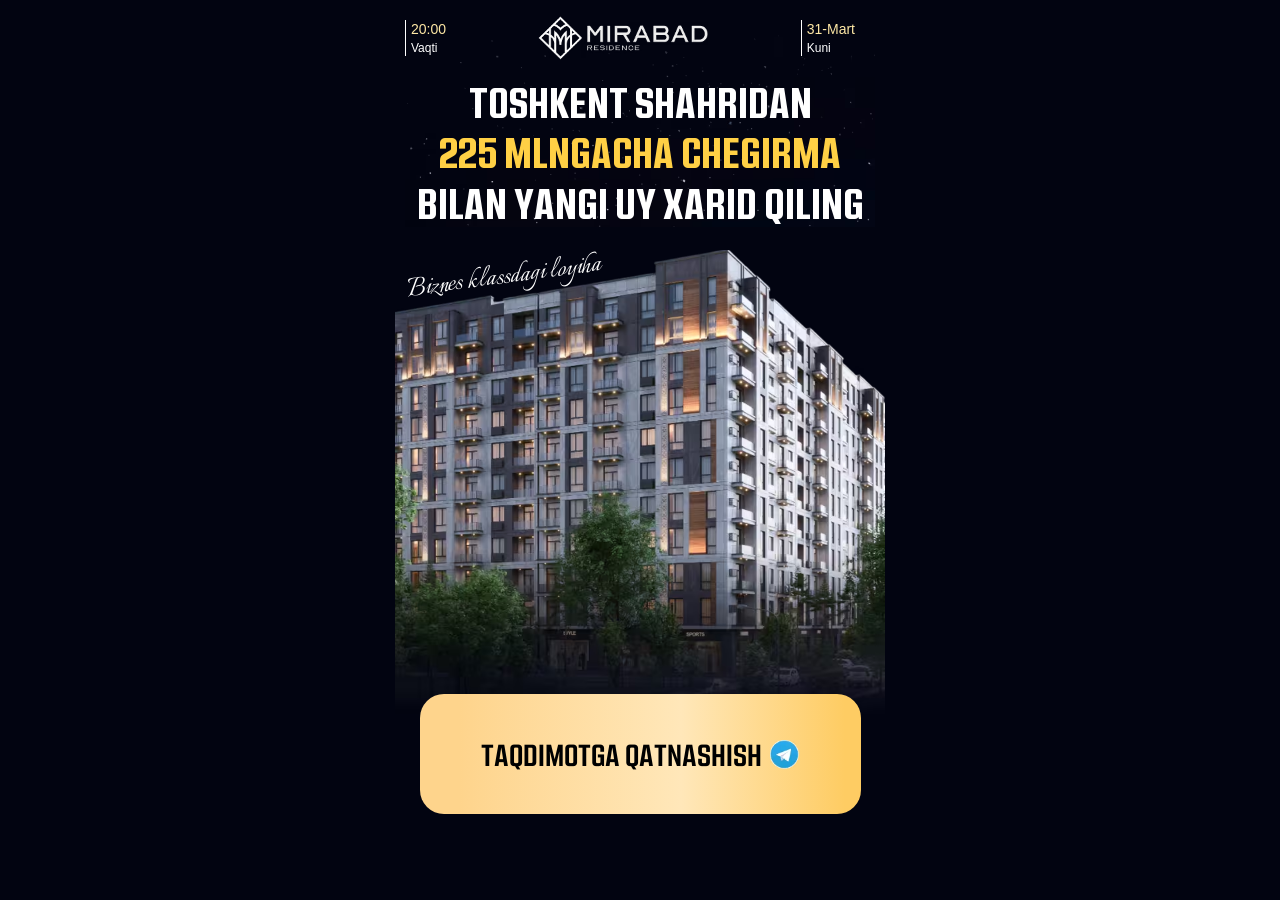
==== 1/index.html @ 02cd76cf "push" ====
<!DOCTYPE html>
<html lang="uz">

<head>
    <meta charset="UTF-8">
    <meta name="viewport" content="width=device-width, initial-scale=1.0">
    <title>Qurilish Mirabad</title>
    <style>
        * { padding: 0; margin: 0; box-sizing: border-box } body, html { overflow-x: hidden; } body { background-color: #020411; } .hero { padding-top: 16px; padding-bottom: 36px; } .hero__container { max-width: 490px; margin: 0 auto; padding: 0 10px; } .wrapper { background-image: url(./images/bg.avif); background-repeat: no-repeat; background-size: cover; } .hero__top { display: flex; align-items: center; justify-content: space-between; margin-bottom: 16px; max-width: 450px; width: 100%; } .hero__top-min { border-left: 1px solid white; padding-left: 5px; } .hero__top-min p { font-family: Inter, sans-serif; font-weight: 400; font-size: 14px; line-height: 130%; color: #FFE9A6; } .hero__top-min p span { font-family: Inter, sans-serif; font-weight: 400; font-size: 12px; line-height: 130%; color: white; } .hero__title { font-family: Kuunari, sans-serif; font-weight: 900; font-size: clamp(28px, 8.9vw, 42px); line-height: 120%; text-align: center; text-transform: uppercase; margin-bottom: 16px; color: white; } .hero__title span { color: #FFD045; } .hero__main { max-width: 490px; margin: 0 auto; position: relative; } .hero__main p { font-family: Italianno, sans-serif; font-weight: 400; font-size: clamp(25px, 8.5vw, 32px); line-height: 100%; letter-spacing: 2%; margin-bottom: -25px; padding-left: 10px; color: white; transform: rotate(-7.53deg); } .hero__main img { max-width: 490px; width: 100%; height: auto; margin-bottom: -4px; } .hero__btn { max-width: 441px; width: 100%; background: linear-gradient(270deg, #FECC63 3.64%, #FFE7B9 40.8%, #FED48C 91.15%); padding: 45px 0; display: flex; align-items: center; justify-content: center; gap: 8px; color: black; text-decoration: none; font-family: Kuunari, sans-serif; font-weight: 700; font-size: clamp(23px, 7vw, 30px); line-height: 100%; letter-spacing: 5%; margin: 0 auto; border-radius: 24px; border: none; cursor: pointer; margin-top: -20px; position: relative; z-index: 2; text-align: center; text-transform: uppercase; } @media (max-width:340px) { .hero__btn { padding: 38px 0; } }
    </style>
    <link rel="stylesheet" href="./css/main.css" media="print" onload="this.media='all'" />
    <noscript>
        <link rel="stylesheet" href="./css/main.css" />
    </noscript>
</head>

<body>

    <main>
        <section class="hero">
            <div class="hero__container">
                <div class="wrapper">
                    <div class="hero__top">
                        <div class="hero__top-min">
                            <p>20:00 <br>
                                <span>Vaqti</span>
                            </p>
                        </div>
                        <img src="./images/logo.avif" loading="lazy" decoding="async" width="170" height="44"
                            alt="logo">
                        <div class="hero__top-min">
                            <p>31-Mart
                                <br>
                                <span>Kuni</span>
                            </p>
                        </div>
                    </div>

                    <h1 class="hero__title">Toshkent shahridan <br>
                        <span>225 mlngacha chegirma</span> <br> bilan yangi uy xarid qiling
                    </h1>
                </div>
            </div>
            <div class="hero__main">
                <p>Biznes klassdagi loyiha</p>

                <img src="./images/mainImg.avif" loading="lazy" decoding="async" width="490" height="464" alt="mainImg">
            </div>

            <div style="padding: 0 10px;">
                <a href="https://t.me/+_J6FElo2H05lNjgy" class="hero__btn">
                    Taqdimotga qatnashish
                    <img src="./images/telegram.avif" loading="lazy" decoding="async" width="29" height="29" alt="telegram">
                </button>
                </a>
            </div>
        </section>
    </main>

</body>

</html>
---- 1/css/main.css ----
@font-face { font-family: "Kuunari"; src: url("/font/kuunari-bold-subset.v2.woff2") format("woff2"); font-weight: 700; font-display: swap } @font-face { font-family: "Kuunari"; src: url("../font/kuunari-black-subset\ \(1\).woff2") format("woff2"); font-weight: 900; font-display: swap } @font-face { font-family: "Italianno"; src: url("../font/Italianno-Regular-subset-apos.woff2") format("woff2"); font-display: swap }
---- 1/css/main.css ----
@font-face { font-family: "Kuunari"; src: url("/font/kuunari-bold-subset.v2.woff2") format("woff2"); font-weight: 700; font-display: swap } @font-face { font-family: "Kuunari"; src: url("../font/kuunari-black-subset\ \(1\).woff2") format("woff2"); font-weight: 900; font-display: swap } @font-face { font-family: "Italianno"; src: url("../font/Italianno-Regular-subset-apos.woff2") format("woff2"); font-display: swap }
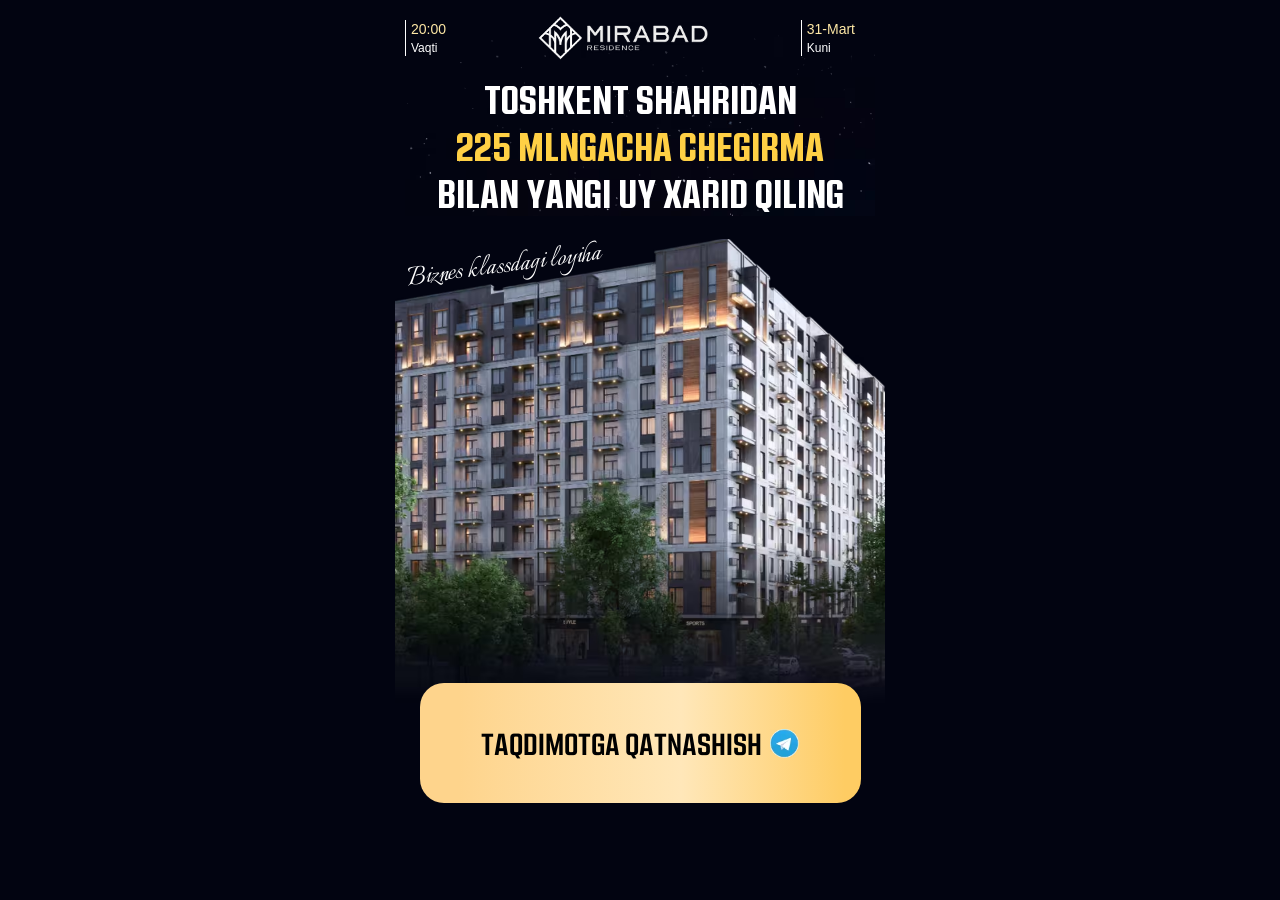
==== commit 20ea9be8: "push" ====
--- a/1/index.html
+++ b/1/index.html
@@ -6,7 +6,7 @@
     <meta name="viewport" content="width=device-width, initial-scale=1.0">
     <title>Qurilish Mirabad</title>
     <style>
-        * { padding: 0; margin: 0; box-sizing: border-box } body, html { overflow-x: hidden; } body { background-color: #020411; } .hero { padding-top: 16px; padding-bottom: 36px; } .hero__container { max-width: 490px; margin: 0 auto; padding: 0 10px; } .wrapper { background-image: url(./images/bg.avif); background-repeat: no-repeat; background-size: cover; } .hero__top { display: flex; align-items: center; justify-content: space-between; margin-bottom: 16px; max-width: 450px; width: 100%; } .hero__top-min { border-left: 1px solid white; padding-left: 5px; } .hero__top-min p { font-family: Inter, sans-serif; font-weight: 400; font-size: 14px; line-height: 130%; color: #FFE9A6; } .hero__top-min p span { font-family: Inter, sans-serif; font-weight: 400; font-size: 12px; line-height: 130%; color: white; } .hero__title { font-family: Kuunari, sans-serif; font-weight: 900; font-size: clamp(28px, 8.9vw, 42px); line-height: 120%; text-align: center; text-transform: uppercase; margin-bottom: 16px; color: white; } .hero__title span { color: #FFD045; } .hero__main { max-width: 490px; margin: 0 auto; position: relative; } .hero__main p { font-family: Italianno, sans-serif; font-weight: 400; font-size: clamp(25px, 8.5vw, 32px); line-height: 100%; letter-spacing: 2%; margin-bottom: -25px; padding-left: 10px; color: white; transform: rotate(-7.53deg); } .hero__main img { max-width: 490px; width: 100%; height: auto; margin-bottom: -4px; } .hero__btn { max-width: 441px; width: 100%; background: linear-gradient(270deg, #FECC63 3.64%, #FFE7B9 40.8%, #FED48C 91.15%); padding: 45px 0; display: flex; align-items: center; justify-content: center; gap: 8px; color: black; text-decoration: none; font-family: Kuunari, sans-serif; font-weight: 700; font-size: clamp(23px, 7vw, 30px); line-height: 100%; letter-spacing: 5%; margin: 0 auto; border-radius: 24px; border: none; cursor: pointer; margin-top: -20px; position: relative; z-index: 2; text-align: center; text-transform: uppercase; } @media (max-width:340px) { .hero__btn { padding: 38px 0; } }
+        * { padding: 0; margin: 0; box-sizing: border-box } body, html { overflow-x: hidden; } body { background-color: #020411; } .hero { padding-top: 16px; padding-bottom: 36px; } .hero__container { max-width: 490px; margin: 0 auto; padding: 0 10px; } .wrapper { background-image: url(./images/bg.avif); background-repeat: no-repeat; background-size: cover; } .hero__top { display: flex; align-items: center; justify-content: space-between; margin-bottom: 16px; max-width: 450px; width: 100%; } .hero__top-min { border-left: 1px solid white; padding-left: 5px; } .hero__top-min p { font-family: Inter, sans-serif; font-weight: 400; font-size: 14px; line-height: 130%; color: #FFE9A6; } .hero__top-min p span { font-family: Inter, sans-serif; font-weight: 400; font-size: 12px; line-height: 130%; color: white; } .hero__title { font-family: Kuunari, sans-serif; font-weight: 900; font-size: clamp(28px, 8.5vw, 39px); line-height: 120%; text-align: center; text-transform: uppercase; margin-bottom: 16px; color: white; } .hero__title span { color: #FFD045; } .hero__main { max-width: 490px; margin: 0 auto; position: relative; } .hero__main p { font-family: Italianno, sans-serif; font-weight: 400; font-size: clamp(25px, 8.5vw, 32px); line-height: 100%; letter-spacing: 2%; margin-bottom: -25px; padding-left: 10px; color: white; transform: rotate(-7.53deg); } .hero__main img { max-width: 490px; width: 100%; height: auto; margin-bottom: -4px; } .hero__btn { max-width: 441px; width: 100%; background: linear-gradient(270deg, #FECC63 3.64%, #FFE7B9 40.8%, #FED48C 91.15%); padding: 45px 0; display: flex; align-items: center; justify-content: center; gap: 8px; color: black; text-decoration: none; font-family: Kuunari, sans-serif; font-weight: 700; font-size: clamp(23px, 7vw, 30px); line-height: 100%; letter-spacing: 5%; margin: 0 auto; border-radius: 24px; border: none; cursor: pointer; margin-top: -20px; position: relative; z-index: 2; text-align: center; text-transform: uppercase; } @media (max-width:340px) { .hero__btn { padding: 38px 0; } }
     </style>
     <link rel="stylesheet" href="./css/main.css" media="print" onload="this.media='all'" />
     <noscript>
